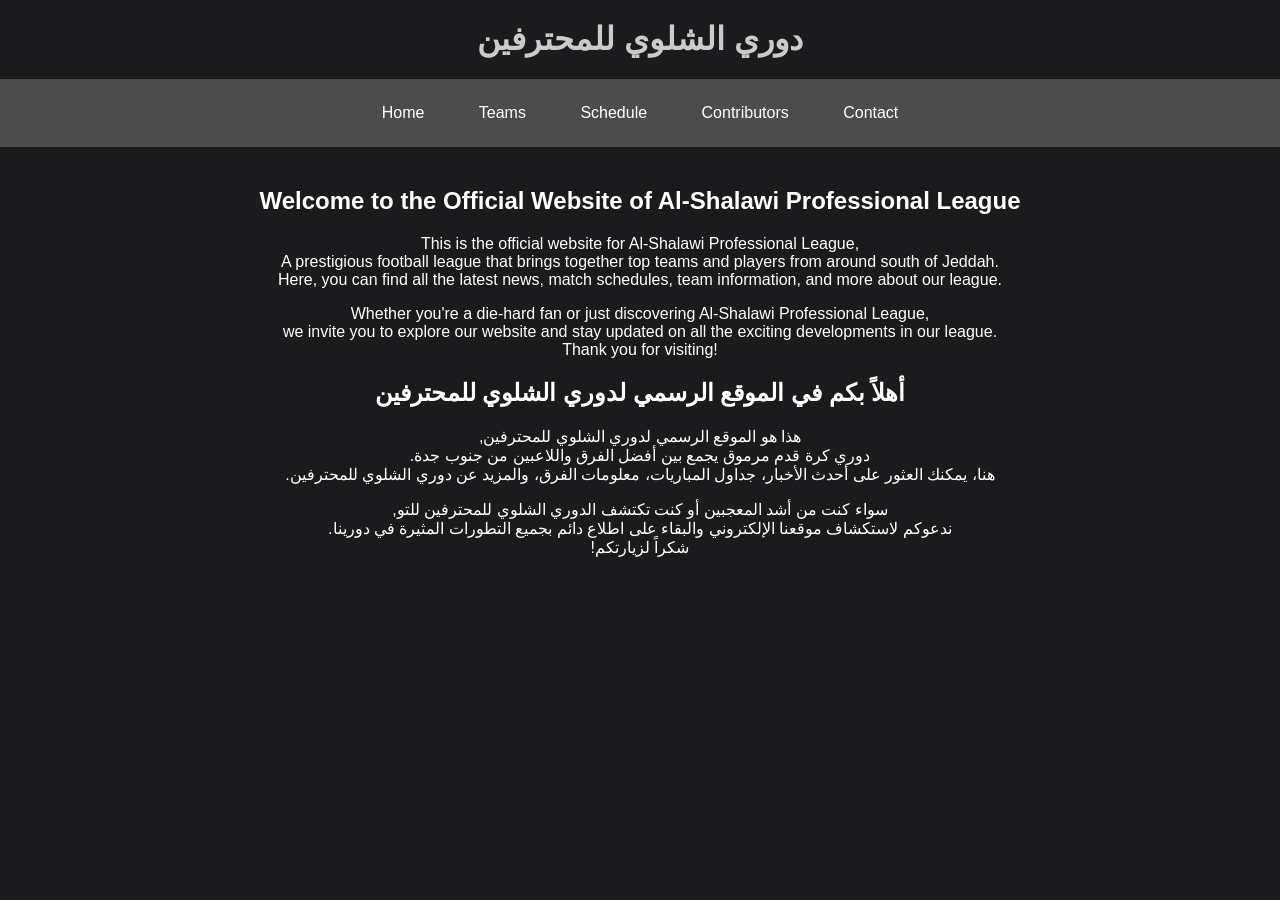
==== index.html @ f1c6dea2 "first commit" ====
<!DOCTYPE html>
<html lang="en">
<head>
    <meta charset="UTF-8">
    <meta name="viewport" content="width=device-width, initial-scale=1.0">
    <title>دوري الشلوي للمحترفين</title>
    <link rel="stylesheet" href="style.css">
</head>
<body>
    <h1>دوري الشلوي للمحترفين</h1>
    <nav class="navbar">
        <ul>
            <li><a href="index.html">Home</a></li>
            <li><a href="Teams.html">Teams</a></li>
            <li><a href="Schedule.html">Schedule</a></li>
            <li><a href="Contributors.html">Contributors</a></li>
            <li><a href="Contact.html">Contact</a></li>
        </ul>
    </nav>
    <main style="padding: 20px; text-align: center; color: hsl(0, 0%, 100%)">
        <h2>Welcome to the Official Website of Al-Shalawi Professional League</h2>
        <p>
        This is the official website for Al-Shalawi Professional League, 
        <br>
        A prestigious football league that brings together top teams and players from around south of Jeddah.
        <br>
        Here, you can find all the latest news, match schedules, team information, and more about our league.</p>
        <p>
        Whether you're a die-hard fan or just discovering Al-Shalawi Professional League,
        <br>
        we invite you to explore our website and stay updated on all the exciting developments in our league.
        <br>
        Thank you for visiting!
        </p>

        <h2 style="text-align: center; color: hsl(0, 0%, 100%)">أهلاً بكم في الموقع الرسمي لدوري الشلوي للمحترفين</h2>
        <p>
        ,هذا هو الموقع الرسمي لدوري الشلوي للمحترفين
        <br>
        .دوري كرة قدم مرموق يجمع بين أفضل الفرق واللاعبين من جنوب جدة
         <br>
        .هنا، يمكنك العثور على أحدث الأخبار، جداول المباريات، معلومات الفرق، والمزيد عن دوري الشلوي للمحترفين</p> 
        <p>
        ,سواء كنت من أشد المعجبين أو كنت تكتشف الدوري الشلوي للمحترفين للتو
        <br>
        .ندعوكم لاستكشاف موقعنا الإلكتروني والبقاء على اطلاع دائم بجميع التطورات المثيرة في دورينا
        <br>
        !شكراً لزيارتكم
        </p>
---- style.css ----
body {
    margin: 0px;
    font-family: Arial, sans-serif;
    background-color: hsl(240, 4%, 11%);
}

main {
    margin-left: 20px;
    margin-right: 20px;
}

h1 {
    text-align: center;
    color: hsl(240, 1%, 80%);
    margin-top: 20px;
}
.navbar ul{
    text-align: center;
    background-color: hsl(240, 1%, 30%);
    padding: 0px;
    margin: 0px;
}
.navbar ul li{
    display: inline-block;
    padding: 10px;
}
.navbar ul li a{
    text-decoration: none;
    color: white;
    padding: 15px;
    display: block;
    text-align: center;
}
.navbar ul li a:hover{
    color: hsl(240, 1%, 80%);
}
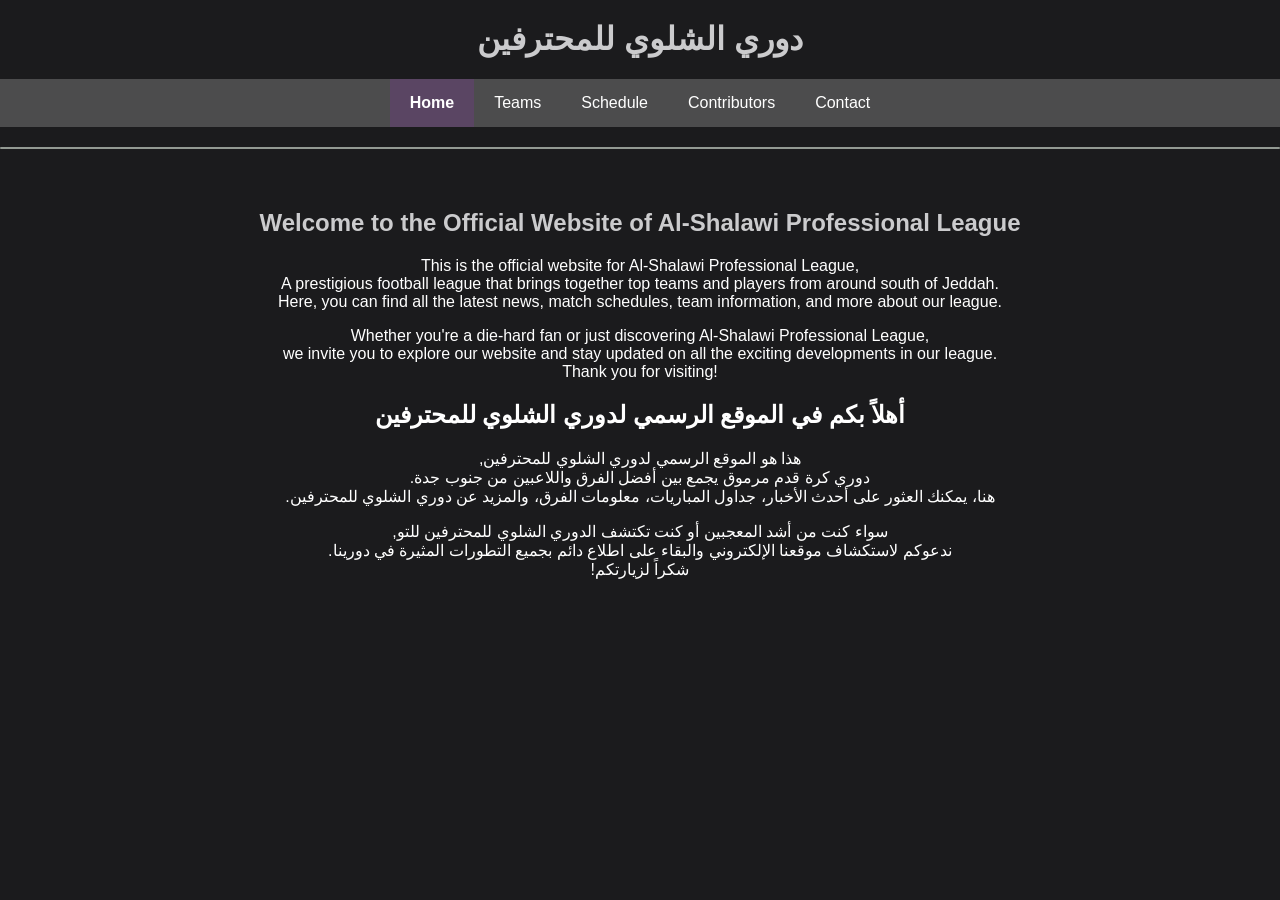
==== commit e1dd5d06: "First publish" ====
--- a/index.html
+++ b/index.html
@@ -1,22 +1,23 @@
 <!DOCTYPE html>
-<html lang="en">
+<html lang="en" dir="ltr">
 <head>
     <meta charset="UTF-8">
     <meta name="viewport" content="width=device-width, initial-scale=1.0">
-    <title>دوري الشلوي للمحترفين</title>
+    <title>Home - دوري الشلوي</title>
     <link rel="stylesheet" href="style.css">
 </head>
 <body>
     <h1>دوري الشلوي للمحترفين</h1>
     <nav class="navbar">
         <ul>
-            <li><a href="index.html">Home</a></li>
+            <li><a href="index.html" class="active">Home</a></li>
             <li><a href="Teams.html">Teams</a></li>
             <li><a href="Schedule.html">Schedule</a></li>
             <li><a href="Contributors.html">Contributors</a></li>
             <li><a href="Contact.html">Contact</a></li>
         </ul>
     </nav>
+    <div class="main-line"></div>
     <main style="padding: 20px; text-align: center; color: hsl(0, 0%, 100%)">
         <h2>Welcome to the Official Website of Al-Shalawi Professional League</h2>
         <p>
--- a/style.css
+++ b/style.css
@@ -1,36 +1,142 @@
+/* 1. التنسيق العام للجسم والخطوط */
 body {
     margin: 0px;
     font-family: Arial, sans-serif;
     background-color: hsl(240, 4%, 11%);
+    color: hsl(240, 1%, 80%);
+    direction: ltr; /* توحيد الاتجاه من اليسار لليمين لكل الموقع */
 }
 
 main {
-    margin-left: 20px;
-    margin-right: 20px;
+    padding: 20px;
+    text-align: center;
 }
 
-h1 {
+h1, h2, h3 {
     text-align: center;
     color: hsl(240, 1%, 80%);
     margin-top: 20px;
 }
-.navbar ul{
+
+/* 2. القائمة العلوية الرئيسية (Navbar) */
+.navbar ul {
+    list-style: none;
     text-align: center;
     background-color: hsl(240, 1%, 30%);
     padding: 0px;
     margin: 0px;
+    display: flex;
+    justify-content: center;
 }
-.navbar ul li{
-    display: inline-block;
-    padding: 10px;
-}
-.navbar ul li a{
+
+.navbar ul li a {
     text-decoration: none;
     color: white;
-    padding: 15px;
+    padding: 15px 20px;
     display: block;
+    transition: 0.3s;
+}
+
+.navbar ul li a:hover {
+    color: hsl(240, 1%, 80%);
+    background-color: rgba(255, 255, 255, 0.05);
+}
+
+/* خاصية الصفحة النشطة للـ Navbar الرئيسي */
+.navbar ul li a.active {
+    background-color: hsl(282, 18%, 33%);
+    font-weight: bold;
+}
+
+/* 3. الخط الفاصل */
+.main-line {
+    width: 100%;
+    height: 2px;
+    background-color: hsl(120, 3%, 59%);
+    margin: 20px 0;
+    border-radius: 5px;
+}
+
+/* 4. قائمة اختيار المجموعات (Navbar2) */
+.navbar2 ul {
+    list-style: none;
+    display: flex;
+    justify-content: center;
+    background-color: hsl(240, 1%, 30%);
+    gap: 10px;
+    padding: 10px;
+    margin: 0;
+}
+
+.navbar2 ul li a {
+    text-decoration: none;
+    color: white;
+    padding: 8px 16px;
+    display: block;
+    border-radius: 5px;
+    font-weight: bold;
+    transition: 0.3s;
+}
+
+.navbar2 ul li a:hover {
+    background-color: rgba(255, 255, 255, 0.1);
+}
+
+/* خاصية المجموعة النشطة (Group A or B) */
+.navbar2 ul li a.active {
+    background-color: hsl(282, 18%, 33%);
+    color: white;
+}
+
+/* 5. تنسيق الجدول الاحترافي */
+.tab-content {
+    max-width: 1000px;
+    margin: 40px auto;
+    padding: 0 20px;
+}
+
+.league-table {
+    width: 100%;
+    border-collapse: collapse;
+    margin: 25px 0;
+    font-size: 18px;
     text-align: center;
+    direction: ltr; /* الجدول يتبع نظام اليسار لليمين */
+    border-radius: 8px 8px 0 0;
+    overflow: hidden;
+    box-shadow: 0 0 20px rgba(0, 0, 0, 0.5);
+    background-color: #1e1e1e;
 }
-.navbar ul li a:hover{
+
+.league-table thead tr {
+    background-color: hsl(282, 18%, 33%);
+    color: #ffffff;
+    font-weight: bold;
+}
+
+.league-table th, .league-table td {
+    padding: 12px 15px;
+}
+
+.league-table td {
+    border-bottom: 1px solid #2e2d2d;
     color: hsl(240, 1%, 80%);
+}
+
+/* تلوين الصفوف المتبادلة */
+.league-table tbody tr:nth-of-type(even) {
+    background-color: #2a2a2a;
+}
+
+.league-table tbody tr:hover {
+    background-color: #333;
+    transition: 0.2s;
+}
+
+/* تمييز المركز الأول */
+/* التلوين الذهبي يطبق فقط في جداول المجموعات وليس المباريات */
+#table-body-a tr:first-child td, 
+#table-body-b tr:first-child td {
+    color: #f1c40f; 
+    font-weight: bold;
 }
